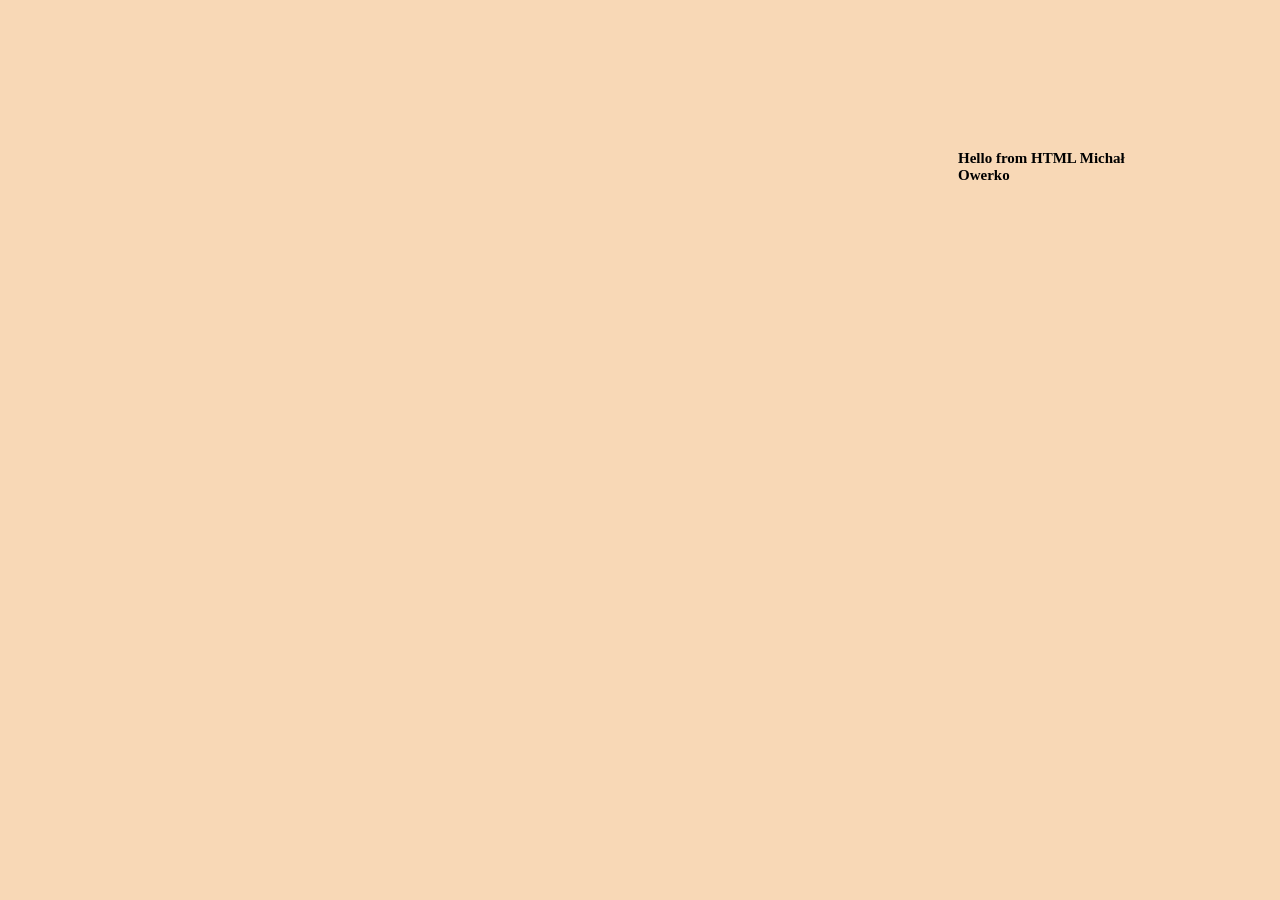
==== index.html @ 425d5bbe "first commit" ====
<!DOCTYPE html>
<html lang="PL">
    <head>
        <meta charset="UTF-8"/>
        <title>Exercise 1</title>
        <link href="CSS-Plik.css" rel="stylesheet">
        <script src="JS-Skrypt-1.js"></script>
    </head>
    <body>
        <p>Hello from HTML Michał Owerko</p>
        <script src="JS-Skrypt-2.js"></script>
    </body>
</html>
---- CSS-Plik.css ----
body{
    background: #F8D8B6;
}
p{
    font-size:15px;
    color:black;
    margin: 150px 100px 100px 950px;
    Font-weight:bold;
}
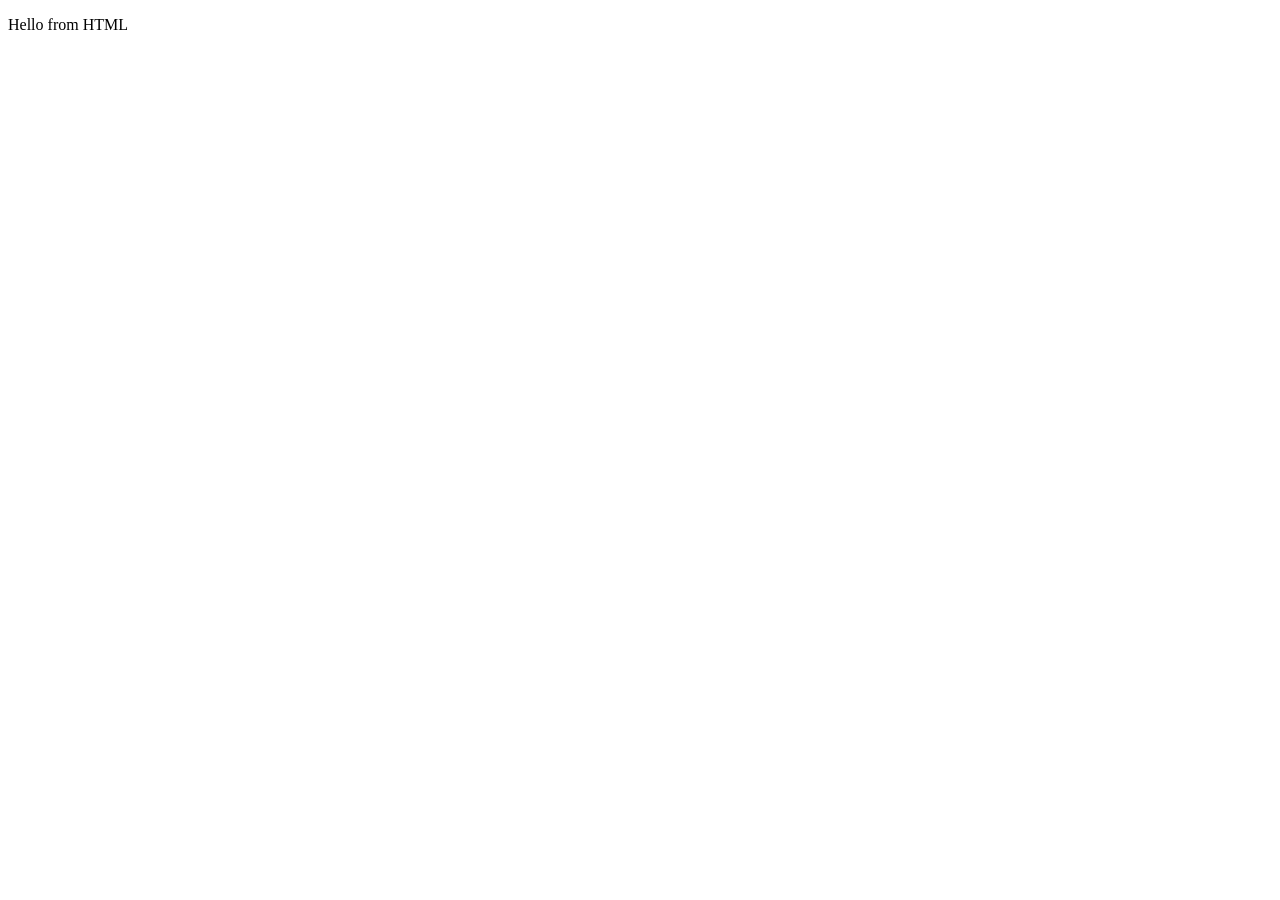
==== commit 064a4ebc: "Second commit" ====
--- a/index.html
+++ b/index.html
@@ -1,13 +1,14 @@
-<!DOCTYPE html>
-<html lang="PL">
-    <head>
-        <meta charset="UTF-8"/>
-        <title>Exercise 1</title>
-        <link href="CSS-Plik.css" rel="stylesheet">
-        <script src="JS-Skrypt-1.js"></script>
-    </head>
-    <body>
-        <p>Hello from HTML Michał Owerko</p>
-        <script src="JS-Skrypt-2.js"></script>
-    </body>
-</html>+<!doctype html>
+<html lang="en">
+  <head>
+    <meta charset="UTF-8" />
+    <meta name="viewport" content="width=device-width, initial-scale=1.0" />
+    <title>Michał Owerko</title>
+    <script type="module" src="/src/head.js"></script>
+    <link rel="icon" href="data:,">
+  </head>
+  <body>
+    <P>Hello from HTML</P>
+    <script type="module" src="/src/body.js"></script>
+  </body>
+</html>
